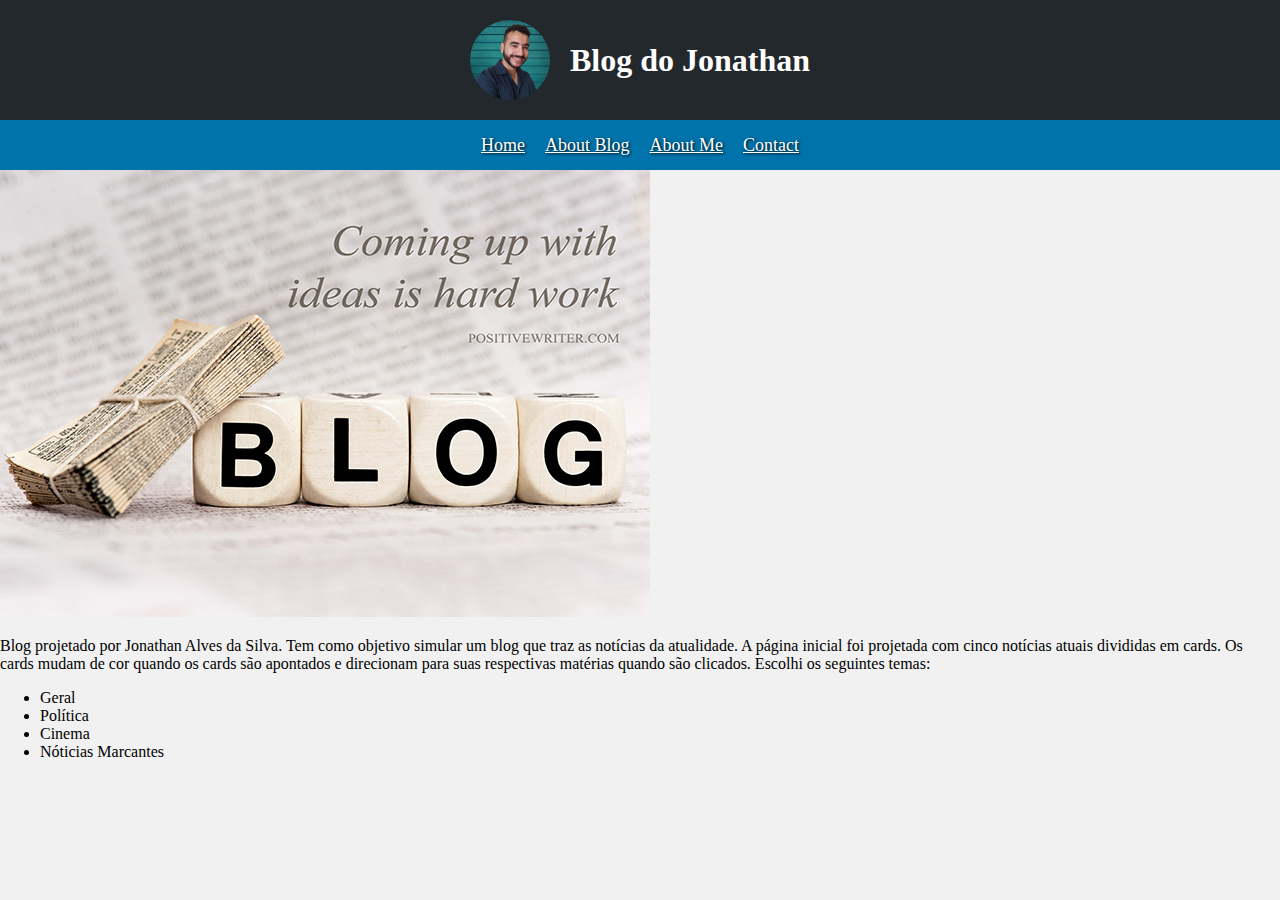
==== paginas/aboutBlog.htm @ 66e07926 "Initial commit" ====
<!DOCTYPE html>
<html>

<head>
  <meta charset="utf-8">
  <meta name="viewport" content="width=device-width">
  <title>Blog do Jonathan</title>
  <link href="/estilos/aboutBlog.css" rel="stylesheet" type="text/css"/>
  <link href="/estilos/appBar.css" rel="stylesheet" type="text/css"/>
</head>

<body>
    
  <!-- Início Barra de Navegação -->

  <div class="app-bar">
    <div class="app-bar-title">
      <img class="img-profile" src="/img/profile.jpg">
      <h1 class="title">Blog do Jonathan</h1>
    </div>
    <div class="app-bar-subtitle">
      <a href="/index.html">Home</a>
      <a href="/paginas/aboutBlog.htm">About Blog</a>
      <a href="/paginas/aboutMe.htm">About Me</a>
      <a href="/paginas/contact.htm">Contact</a>
    </div>
  </div>

  <!-- Fim Barra de Navegação  -->

  <div class="container">
    <div class="container-item">
      <img class="container-item-img" src="/img/blog.jpg">
    </div>
    <div class="container-item">
      <div class="container-item-sobre">
        <div class="container-item-sobre-texto1">
          <p>Blog projetado por Jonathan Alves da Silva. 
            Tem como objetivo simular um blog que traz as notícias da atualidade.
          A página inicial foi projetada com cinco notícias atuais divididas em cards. Os cards mudam de cor quando os cards são apontados e direcionam para suas respectivas matérias quando são clicados. Escolhi os seguintes temas:</p>
          <ul class="container-item-sobre-texto1-list">
            <li class="container-item-sobre-texto1-list-item">Geral</li>
            <li class="container-item-sobre-texto1-list-item">Política</li>
            <li class="container-item-sobre-texto1-list-item">Cinema</li>
            <li class="container-item-sobre-texto1-list-item">Nóticias Marcantes</li>
          </ul>
        </div>
      </div>
    </div>  
  </div>
  
</body>

</html>
---- estilos/aboutBlog.css ----
/*Default*/

  html, body 
  {
    width: 100%;
    height: auto;
    background-color:  #f1f1f1;
    margin: 0;
  }

/**/


/*Media Query - Mobile Screen*/

  @media screen and (max-width: 375px)
  {
    .container
    {
      display: flex;
      flex-direction: column;
      width: 100%;
    }

    .container-item
    {
      margin-top: 20px;
      display: flex;
      justify-content: center;
      padding: 10px;
    }

    .container-item-img
    {
      width: 100%;
    }

    .container-item-sobre-texto1
    {
      text-align: justify;
      font-size: 18px;
      font-family: helvetica;
      line-height: 1.5;
    }
    
  }
/**/
---- estilos/appBar.css ----
/*Barra de Navegação*/

  .app-bar
  {
    position:sticky;
    top:0;
    left:0;
    width:100%;
    height:auto;
  }

  .app-bar-title
  {
    display:flex;
    flex-direction: row;
    align-items: center;
    justify-content: center;
    gap:20px;
    background-color: #23282c;
    color:white;
    height:100px;
    margin:auto;
    padding: 10px;
  }

  .app-bar-subtitle
  {
    background-color: #0073aa;
    color:white;
    height: 50px;
    display: flex;
    align-items: center;
    justify-content: center;
    gap:20px;
  }

  .app-bar-subtitle>a
  {
    text-decoration:underline;
    color:white;
    text-shadow: 1px 1px 3px black;
    font-size:18px;
  }

  .img-profile
  {
    width: 80px;
    height: 80px;
    border-radius: 50%;
  }

/**/
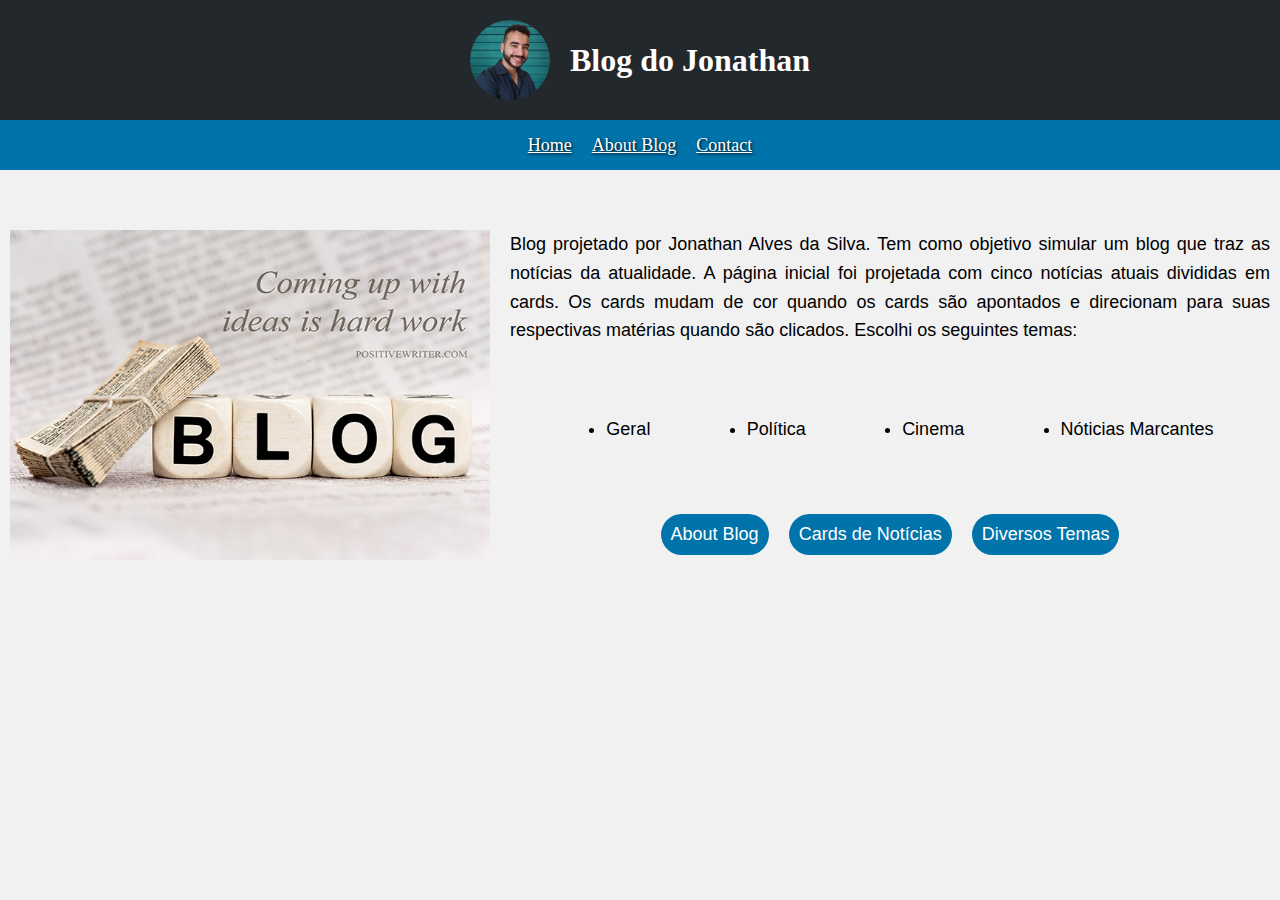
==== commit a8ea7724: "deletado about me. verificado paginas que continham o link a para about me. Ajuste de css das página" ====
--- a/paginas/aboutBlog.htm
+++ b/paginas/aboutBlog.htm
@@ -21,7 +21,6 @@
     <div class="app-bar-subtitle">
       <a href="/index.html">Home</a>
       <a href="/paginas/aboutBlog.htm">About Blog</a>
-      <a href="/paginas/aboutMe.htm">About Me</a>
       <a href="/paginas/contact.htm">Contact</a>
     </div>
   </div>
@@ -29,12 +28,12 @@
   <!-- Fim Barra de Navegação  -->
 
   <div class="container">
-    <div class="container-item">
+    <div class="container-item" id="imagem">
       <img class="container-item-img" src="/img/blog.jpg">
     </div>
     <div class="container-item">
       <div class="container-item-sobre">
-        <div class="container-item-sobre-texto1">
+        <div class="container-item-sobre-texto">
           <p>Blog projetado por Jonathan Alves da Silva. 
             Tem como objetivo simular um blog que traz as notícias da atualidade.
           A página inicial foi projetada com cinco notícias atuais divididas em cards. Os cards mudam de cor quando os cards são apontados e direcionam para suas respectivas matérias quando são clicados. Escolhi os seguintes temas:</p>
@@ -45,6 +44,11 @@
             <li class="container-item-sobre-texto1-list-item">Nóticias Marcantes</li>
           </ul>
         </div>
+        <div class="container-item-sobre-tags">
+          <span class="container-item-sobre-tags-item">About Blog</span>
+          <span class="container-item-sobre-tags-item">Cards de Notícias</span>
+          <span class="container-item-sobre-tags-item">Diversos Temas</span>
+        </div>
       </div>
     </div>  
   </div>
--- a/estilos/aboutBlog.css
+++ b/estilos/aboutBlog.css
@@ -32,16 +32,288 @@
 
     .container-item-img
     {
-      width: 100%;
-    }
-
-    .container-item-sobre-texto1
+      width: 80%;
+    }
+
+    .container-item-sobre-texto
     {
       text-align: justify;
       font-size: 18px;
       font-family: helvetica;
       line-height: 1.5;
     }
+
+    .container-item-sobre-tags
+    {
+      display: flex;
+      flex-direction:column;
+      align-items:center;
+      justify-content:center;
+      font-size: 18px;
+      font-family: helvetica;
+      margin-top: 25px;
+    }
+
+    .container-item-sobre-tags-item
+    {
+      background-color: #0073aa;
+      padding:10px;
+      margin:10px 0;
+      border-radius:25px;
+      color:white;
+    }
     
   }
+
+  @media screen and (min-width: 376px) and (max-width: 596px)
+  {
+    .container
+    {
+      display: flex;
+      flex-direction: column;
+      width: 100%;
+    }
+
+    .container-item
+    {
+      margin-top: 20px;
+      display: flex;
+      justify-content: center;
+      padding: 10px;
+    }
+
+    .container-item-img
+    {
+      width: 80%;
+    }
+
+    .container-item-sobre-texto
+    {
+      text-align: justify;
+      font-size: 20px;
+      font-family: helvetica;
+      line-height: 1.6;
+    }
+
+    .container-item-sobre-tags
+    {
+      display: flex;
+      flex-direction:column;
+      align-items:center;
+      justify-content:center;
+      font-size: 20px;
+      font-family: helvetica;
+      margin-top: 25px;
+    }
+
+    .container-item-sobre-tags-item
+    {
+      background-color: #0073aa;
+      padding:10px;
+      margin:10px 0;
+      border-radius:25px;
+      color:white;
+    }
+  }
+
+/**/
+
+/*Media Query - Tablet Screen*/
+  
+  @media screen and (min-width: 597px) and (max-width: 1023px)
+  {
+    .container
+    {
+      display: flex;
+      flex-direction: column;
+      width: 100%;
+    }
+
+    .container-item
+    {
+      margin-top: 20px;
+      display: flex;
+      justify-content: center;
+      padding: 10px;
+    }
+
+    .container-item-img
+    {
+      width: 80%;
+    }
+
+    .container-item-sobre-texto
+    {
+      text-align: justify;
+      font-size: 22px;
+      font-family: helvetica;
+      line-height: 1.6;
+    }
+
+    .container-item-sobre-tags
+    {
+      display: flex;
+      flex-direction:row;
+      align-items:center;
+      justify-content:center;
+      font-size: 22px;
+      font-family: helvetica;
+      margin-top: 30px;
+    }
+
+    .container-item-sobre-tags-item
+    {
+      background-color: #0073aa;
+      padding:10px;
+      margin:0 10px;
+      border-radius:25px;
+      color:white;
+    }
+
+    ul
+    {
+      display:flex;
+      gap:2.5rem;
+      justify-content:space-evenly;
+    }
+
+  }
+
+/**/
+
+/*Media Query - Desktop Screen*/
+  
+  @media screen and (min-width: 1024px) and (max-width: 1500px)
+  { 
+    .container
+    {
+      display: flex;
+      width: 100%;
+      margin-top:50px;
+      
+    }
+
+    .container-item
+    {
+      display: flex;
+      justify-content: center;
+      padding: 10px;
+    }
+
+    .container-item-img
+    {
+      width: 30rem;
+    }
+
+    .container-item-sobre-texto
+    {
+      text-align: justify;
+      font-size: 18px;
+      font-family: helvetica;
+      line-height: 1.6;
+    }
+
+    .container-item-sobre-texto>p
+    {
+      margin-top:0;
+    }
+
+    .container-item-sobre-tags
+    {
+      display: flex;
+      flex-direction:row;
+      align-items:center;
+      justify-content:center;
+      font-size: 18px;
+      font-family: helvetica;
+      margin-top: 70px;
+    }
+
+    .container-item-sobre-tags-item
+    {
+      background-color: #0073aa;
+      padding:10px;
+      margin:0 10px;
+      border-radius:25px;
+      color:white;
+    }
+
+    ul
+    {
+      display:flex;
+      gap:2.5rem;
+      justify-content:space-evenly;
+      font-size:18px;
+      margin-top:70px;
+    }
+    
+  
+  }
+
+  @media screen and (min-width: 1501px) and (max-width: 1920px)
+  { 
+    .container
+    {
+      display: flex;
+      width: 100%;
+      margin-top:50px;
+      
+    }
+
+    .container-item
+    {
+      display: flex;
+      justify-content: center;
+      padding: 10px;
+    }
+
+    .container-item-img
+    {
+      width: 40rem;
+    }
+
+    .container-item-sobre-texto
+    {
+      text-align: justify;
+      font-size: 22px;
+      font-family: helvetica;
+      line-height: 1.6;
+    }
+
+    .container-item-sobre-texto>p
+    {
+      margin-top:0;
+    }
+
+    .container-item-sobre-tags
+    {
+      display: flex;
+      flex-direction:row;
+      align-items:center;
+      justify-content:center;
+      font-size: 22px;
+      font-family: helvetica;
+      margin-top: 100px;
+    }
+
+    .container-item-sobre-tags-item
+    {
+      background-color: #0073aa;
+      padding:10px;
+      margin:0 10px;
+      border-radius:25px;
+      color:white;
+    }
+
+    ul
+    {
+      display:flex;
+      gap:2.5rem;
+      justify-content:space-evenly;
+      font-size:22px;
+      margin-top:100px;
+    }
+    
+  
+  }
 /**/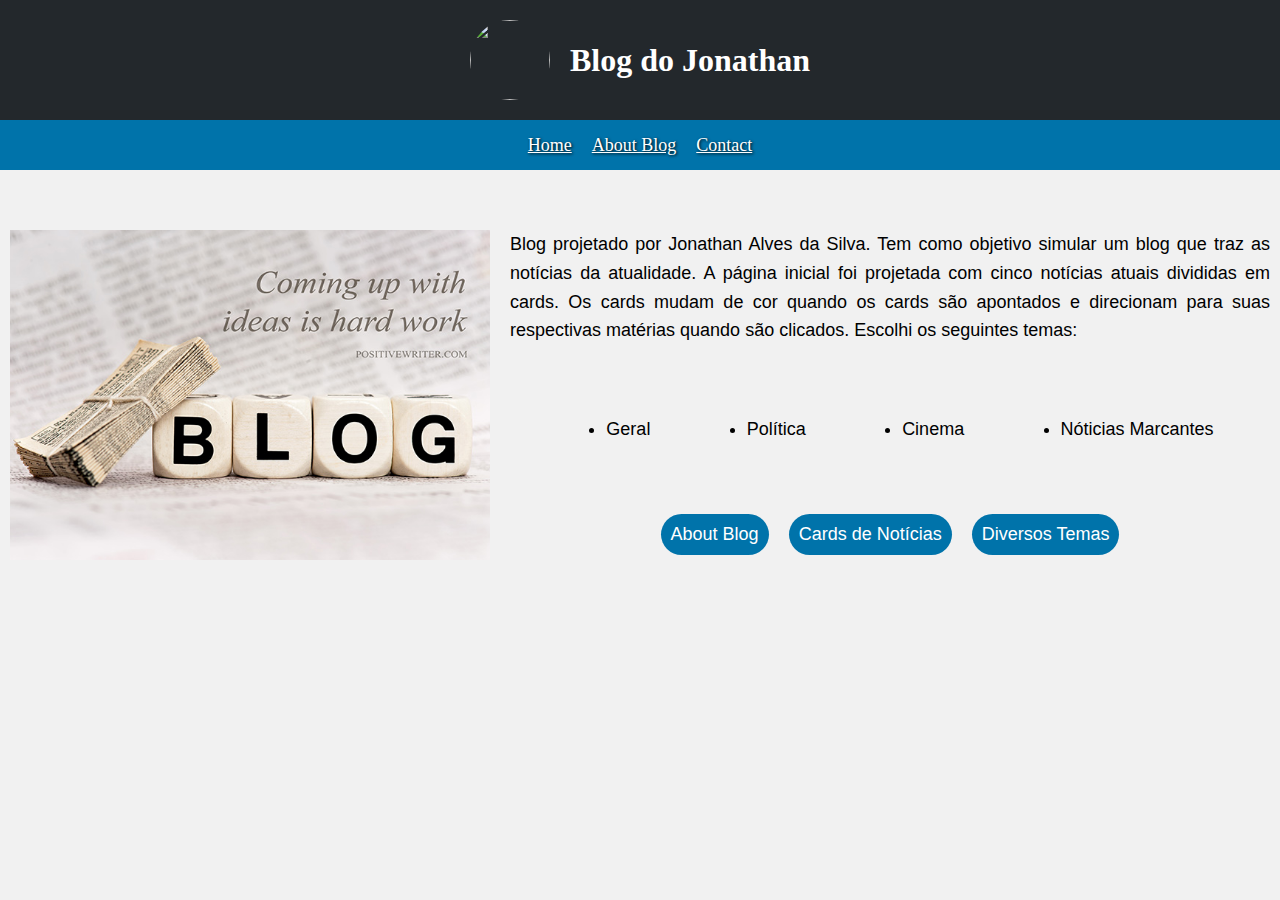
==== commit 0459ae34: "Update Link Github Page" ====
--- a/paginas/aboutBlog.htm
+++ b/paginas/aboutBlog.htm
@@ -5,8 +5,8 @@
   <meta charset="utf-8">
   <meta name="viewport" content="width=device-width">
   <title>Blog do Jonathan</title>
-  <link href="/estilos/aboutBlog.css" rel="stylesheet" type="text/css"/>
-  <link href="/estilos/appBar.css" rel="stylesheet" type="text/css"/>
+  <link href="../estilos/aboutBlog.css" rel="stylesheet" type="text/css"/>
+  <link href="../estilos/appBar.css" rel="stylesheet" type="text/css"/>
 </head>
 
 <body>
@@ -15,13 +15,13 @@
 
   <div class="app-bar">
     <div class="app-bar-title">
-      <img class="img-profile" src="/img/profile.jpg">
+      <img class="img-profile" src="img/profile.jpg">
       <h1 class="title">Blog do Jonathan</h1>
     </div>
     <div class="app-bar-subtitle">
-      <a href="/index.html">Home</a>
-      <a href="/paginas/aboutBlog.htm">About Blog</a>
-      <a href="/paginas/contact.htm">Contact</a>
+      <a href="../index.html">Home</a>
+      <a href="../paginas/aboutBlog.htm">About Blog</a>
+      <a href="../paginas/contact.htm">Contact</a>
     </div>
   </div>
 
@@ -29,7 +29,7 @@
 
   <div class="container">
     <div class="container-item" id="imagem">
-      <img class="container-item-img" src="/img/blog.jpg">
+      <img class="container-item-img" src="../img/blog.jpg">
     </div>
     <div class="container-item">
       <div class="container-item-sobre">
@@ -57,4 +57,4 @@
 
 </html>
   
-  +  
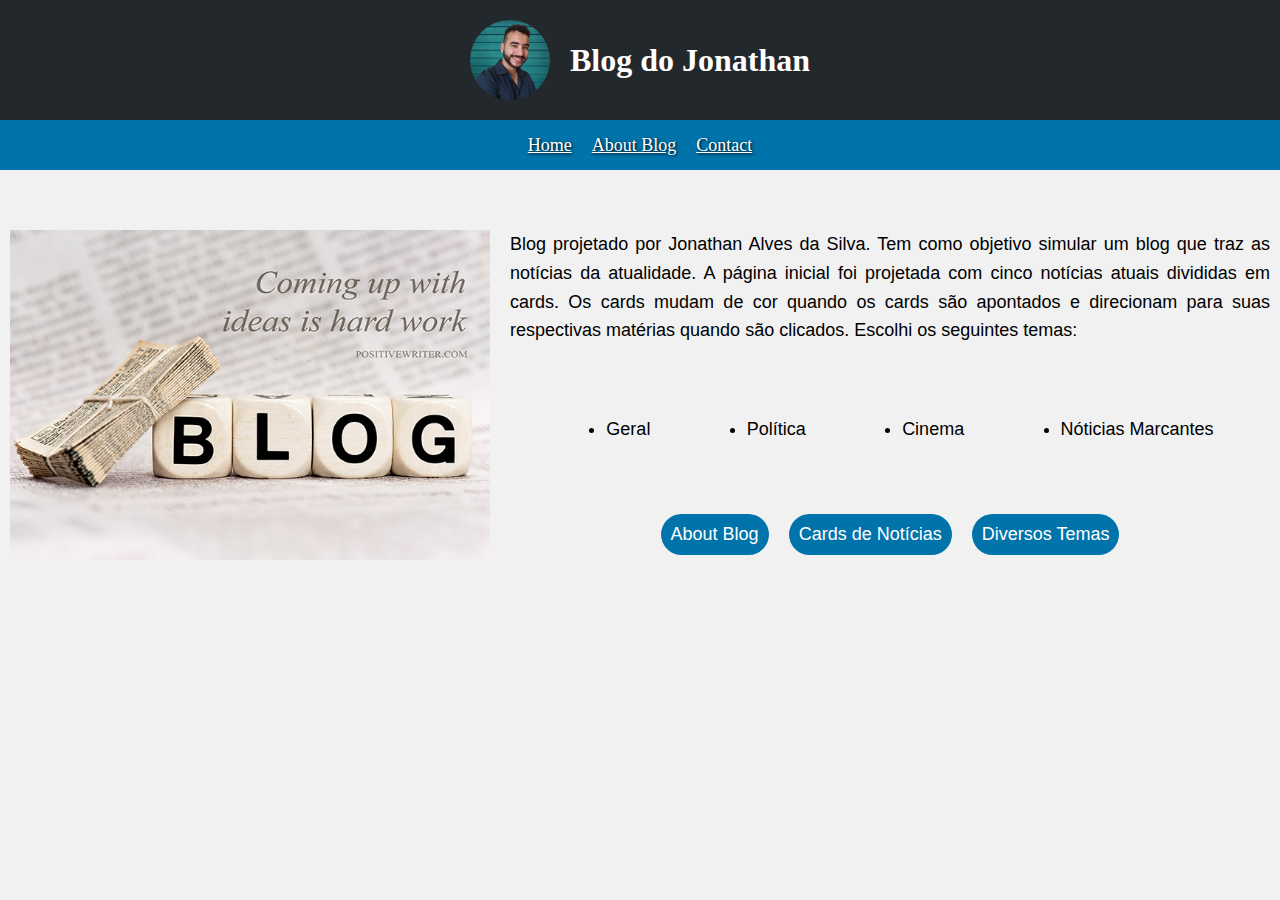
==== commit be954e21: "Update Link" ====
--- a/paginas/aboutBlog.htm
+++ b/paginas/aboutBlog.htm
@@ -15,7 +15,7 @@
 
   <div class="app-bar">
     <div class="app-bar-title">
-      <img class="img-profile" src="img/profile.jpg">
+      <img class="img-profile" src="../img/profile.jpg">
       <h1 class="title">Blog do Jonathan</h1>
     </div>
     <div class="app-bar-subtitle">
